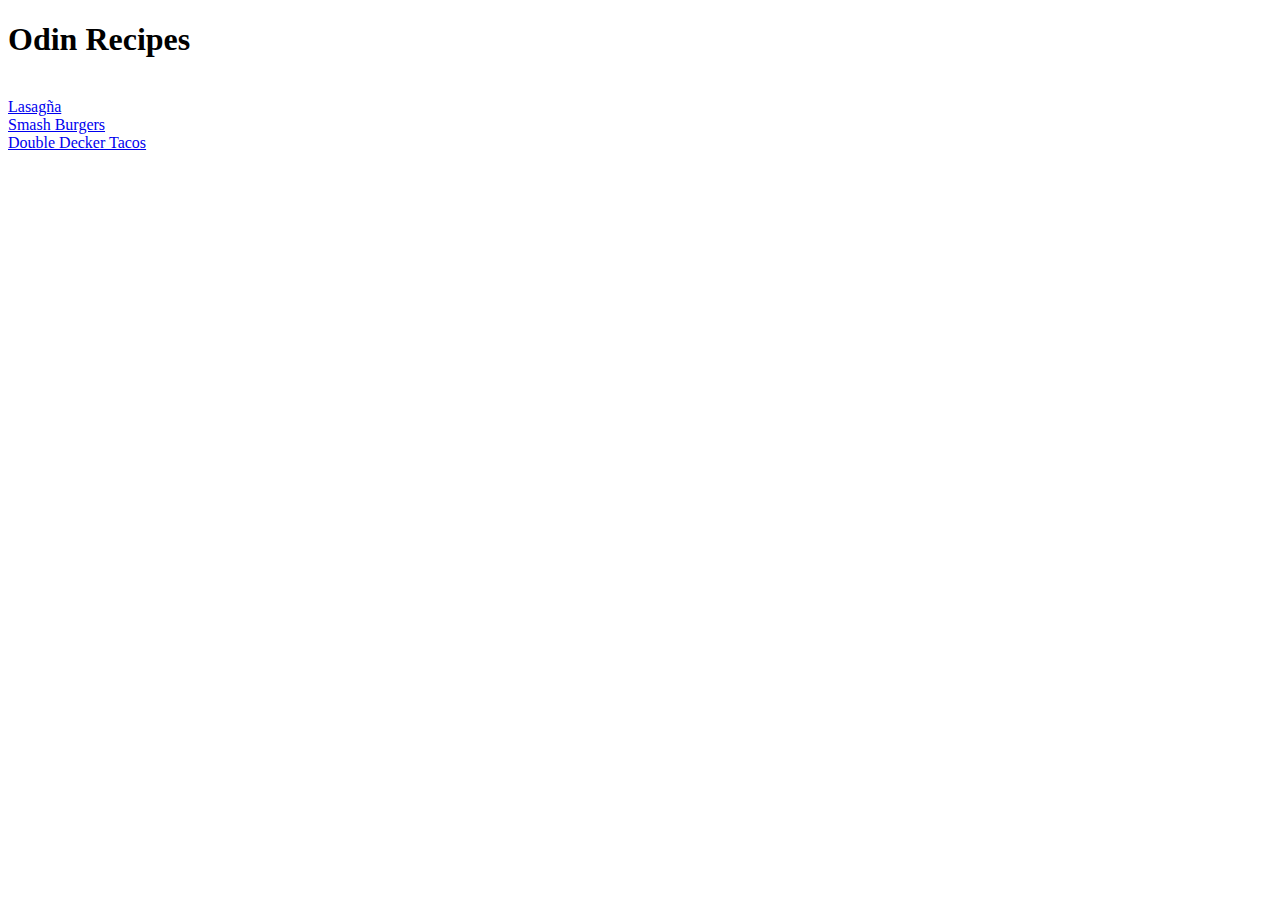
==== index.html @ e463cd85 "added target to links" ====
<!DOCTYPE html>
<html lang="en">
  <head>
    <meta charset="UTF-8" />
    <meta name="viewport" content="width=device-width, initial-scale=1.0" />
    <title>Odin Recipes</title>
  </head>
  <body>
    <h1>Odin Recipes</h1>
    <br />
    <!-- opens in the same webpage -->
    <a href="recipes/lasagna.html" target="_self">Lasagña</a>
    <br />
    <!-- opens in a new webpage -->
    <!-- The noopener value prevents the opened link from gaining 
    access to the webpage from which it was opened. The noreferrer
    value prevents the opened link from knowing which webpage
    or resource has a link (or ‘reference’) to it. It also 
    includes the noopener behaviour and thus can be used by 
    itself as well. Note that you may be fine if you forget 
    to add rel="noopener noreferrer" since more recent 
    versions of browsers provide security if only 
    target="_blank" is present. Nevertheless, in line with 
    good coding practices and to err on the side of caution, 
    it is recommended to always pair a target="_blank" with 
    a rel="noopener noreferrer". -->
    <a href="recipes/smashburger.html" rel="noopener noreferrer" target="_blank">Smash Burgers</a>
    <br />
    <a href="recipes/tacos.html">Double Decker Tacos</a>
  </body>
</html>
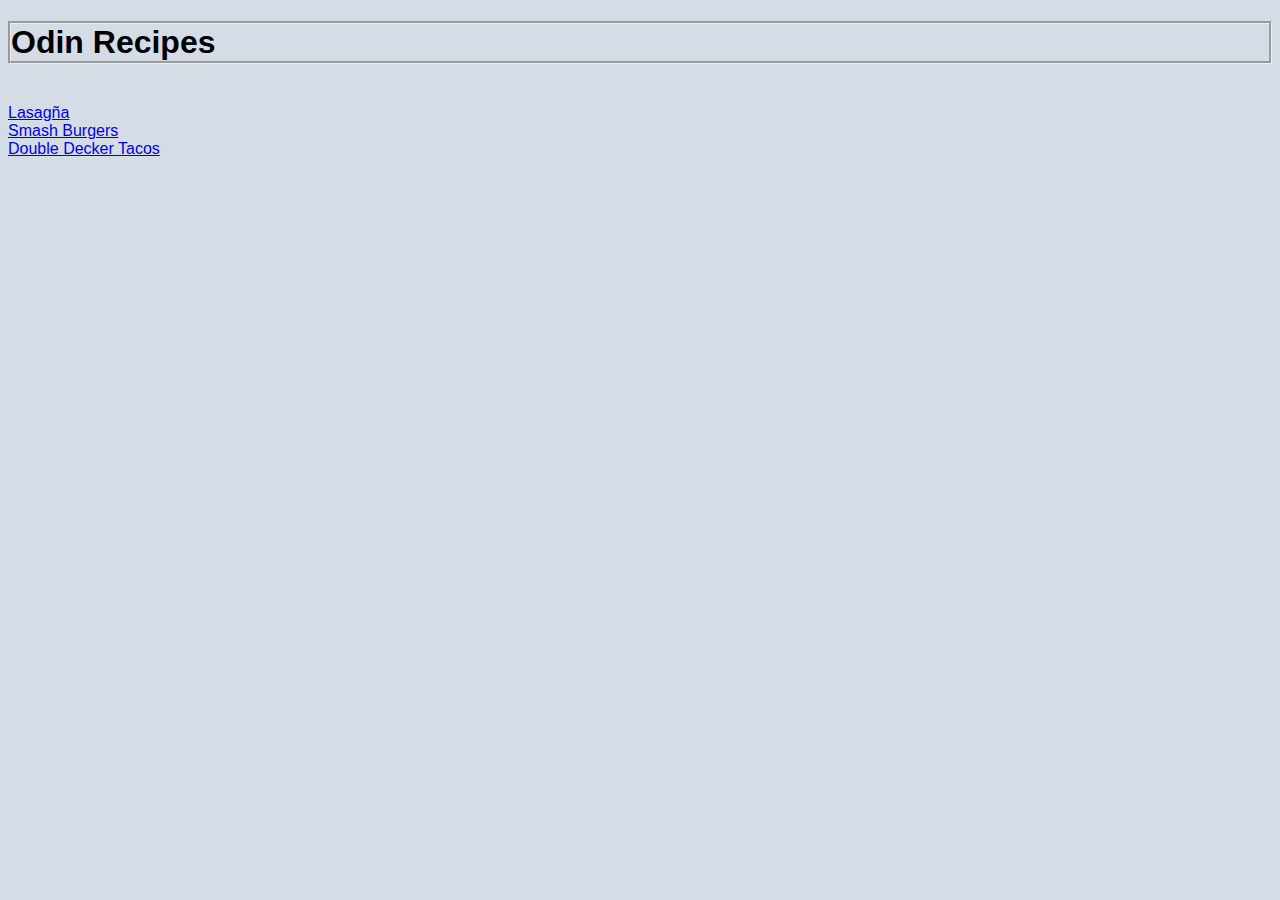
==== commit 7b473aa2: "added css" ====
--- a/index.html
+++ b/index.html
@@ -4,6 +4,7 @@
     <meta charset="UTF-8" />
     <meta name="viewport" content="width=device-width, initial-scale=1.0" />
     <title>Odin Recipes</title>
+    <link href="/style.css" rel="stylesheet">
   </head>
   <body>
     <h1>Odin Recipes</h1>
@@ -24,7 +25,8 @@
     good coding practices and to err on the side of caution, 
     it is recommended to always pair a target="_blank" with 
     a rel="noopener noreferrer". -->
-    <a href="recipes/smashburger.html" rel="noopener noreferrer" target="_blank">Smash Burgers</a>
+    <!-- <a href="recipes/smashburger.html" rel="noopener noreferrer" target="_blank">Smash Burgers</a> -->
+    <a href="recipes/smashburger.html">Smash Burgers</a>
     <br />
     <a href="recipes/tacos.html">Double Decker Tacos</a>
   </body>
--- a/style.css
+++ b/style.css
@@ -0,0 +1,29 @@
+*{
+font-family: 'Lucida Sans', 'Lucida Sans Regular', 'Lucida Grande', 'Lucida Sans Unicode', Geneva, Verdana, sans-serif;
+background-color: rgb(212, 221, 230)}
+
+h1{
+    border-style: groove;
+}
+
+strong{
+    color: rgb(167, 98, 112);
+}
+
+ul{
+    border-style: dotted;
+}
+
+h2{
+    color: blueviolet;
+}
+
+ol{
+    border-style: double;
+}
+
+img{
+    width: 100%;
+    height: 100px;
+    
+}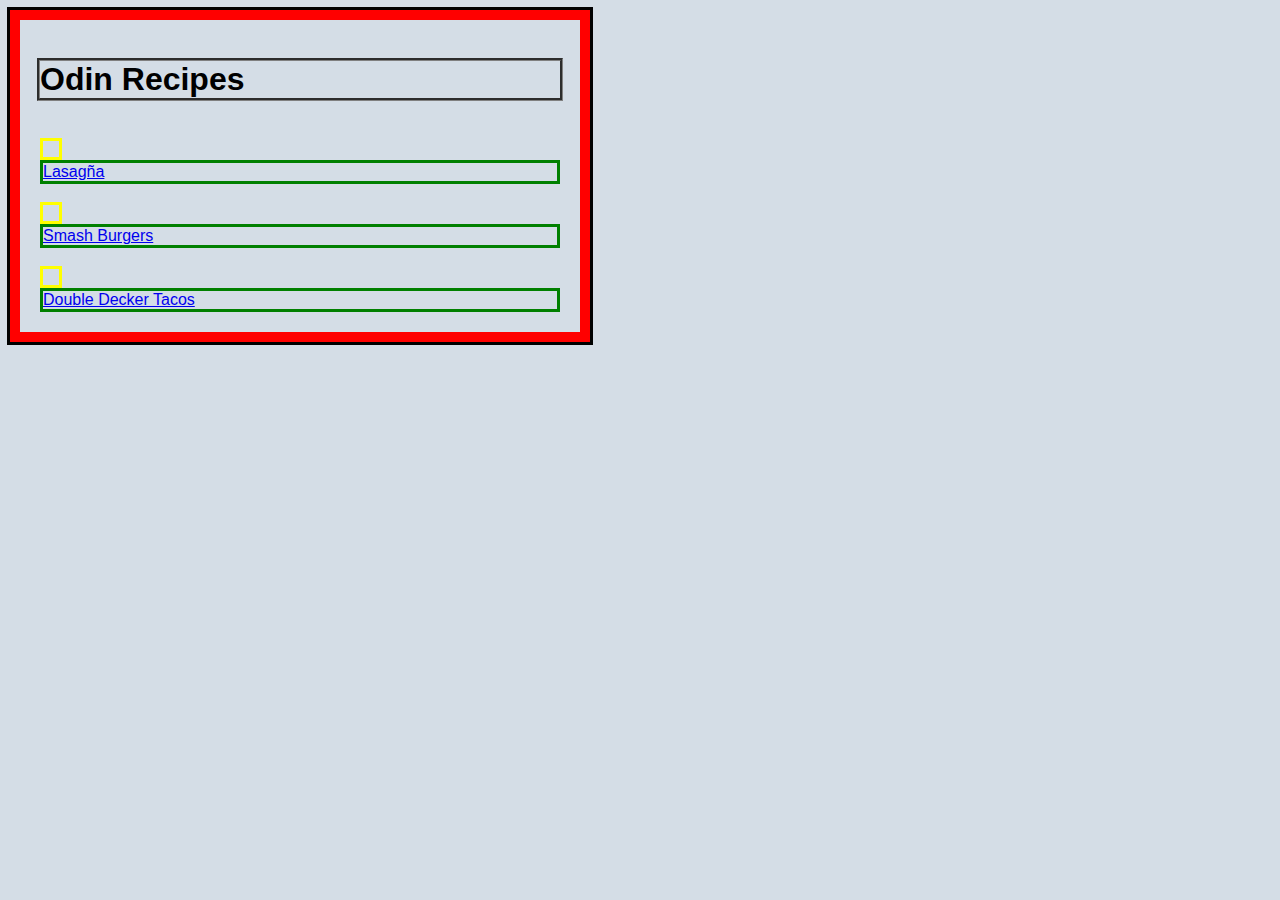
==== commit 34af97c6: "test css" ====
--- a/index.html
+++ b/index.html
@@ -10,7 +10,10 @@
     <h1>Odin Recipes</h1>
     <br />
     <!-- opens in the same webpage -->
+     <div class="side"></div>
+     <div class="list">
     <a href="recipes/lasagna.html" target="_self">Lasagña</a>
+  </div>
     <br />
     <!-- opens in a new webpage -->
     <!-- The noopener value prevents the opened link from gaining 
@@ -26,8 +29,14 @@
     it is recommended to always pair a target="_blank" with 
     a rel="noopener noreferrer". -->
     <!-- <a href="recipes/smashburger.html" rel="noopener noreferrer" target="_blank">Smash Burgers</a> -->
+    <div class="side"></div>
+    <div class="list">
     <a href="recipes/smashburger.html">Smash Burgers</a>
+    </div>
     <br />
+    <div class="side"></div>
+    <div class="list">
     <a href="recipes/tacos.html">Double Decker Tacos</a>
+    </div>
   </body>
 </html>--- a/style.css
+++ b/style.css
@@ -1,9 +1,33 @@
 *{
 font-family: 'Lucida Sans', 'Lucida Sans Regular', 'Lucida Grande', 'Lucida Sans Unicode', Geneva, Verdana, sans-serif;
-background-color: rgb(212, 221, 230)}
+background-color: rgb(212, 221, 230);}
+html{
+    height: 600px;
+    width: 600px;
+}
+
+header{
+    outline: 3px solid maroon;
+}
+
+div.side{
+    border: solid yellow;
+    height: 1rem;
+    width: 1rem;
+}
+
+div.list{
+    border: solid green
+}
 
 h1{
-    border-style: groove;
+    outline: 3px groove gray;
+}
+body{
+    outline: 3px solid black;
+    margin:10px;
+    padding: 20px;
+    border:10px solid red;
 }
 
 strong{
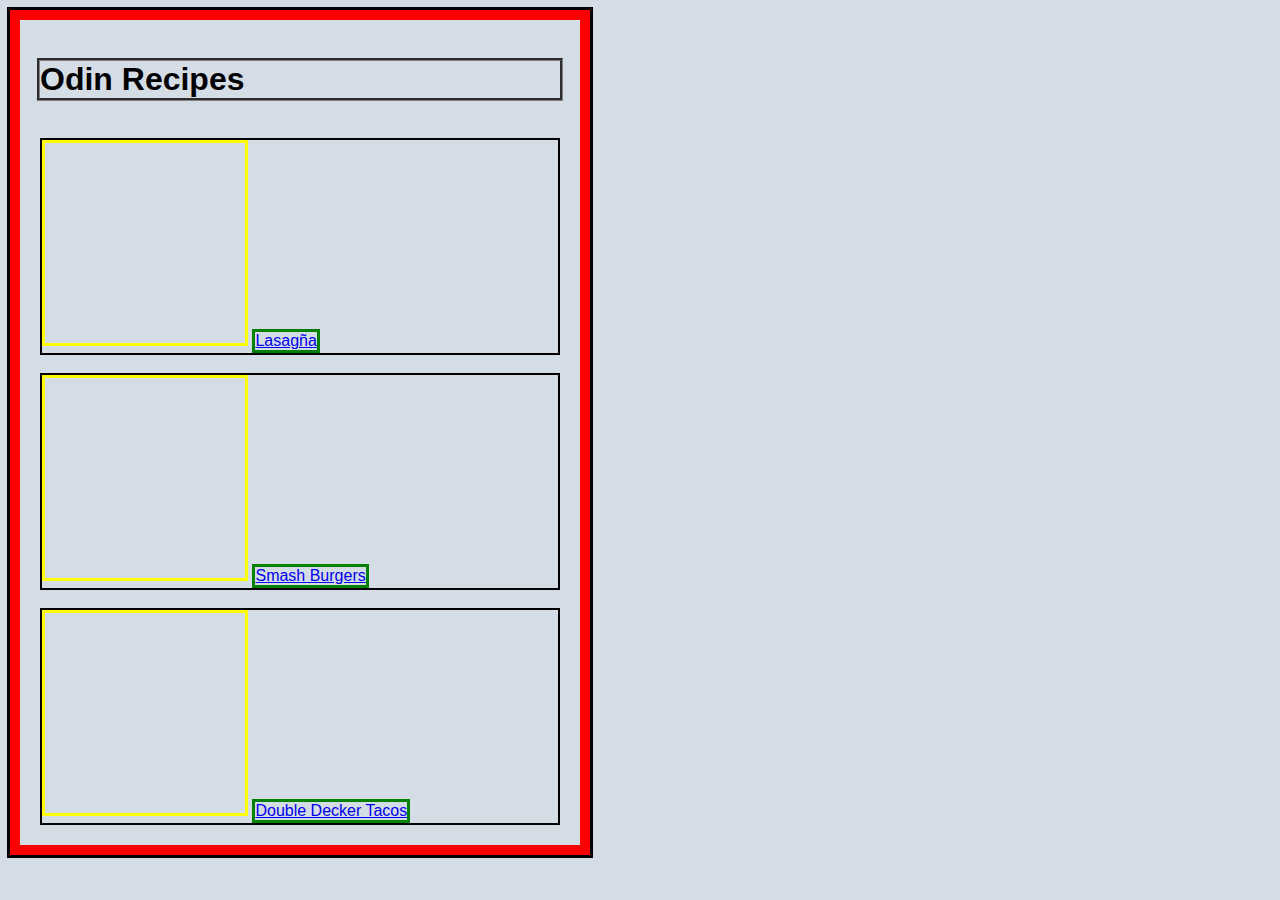
==== commit 3bdbe902: "css test" ====
--- a/index.html
+++ b/index.html
@@ -10,10 +10,12 @@
     <h1>Odin Recipes</h1>
     <br />
     <!-- opens in the same webpage -->
+     <div class="line">
      <div class="side"></div>
      <div class="list">
     <a href="recipes/lasagna.html" target="_self">Lasagña</a>
   </div>
+</div>
     <br />
     <!-- opens in a new webpage -->
     <!-- The noopener value prevents the opened link from gaining 
@@ -29,14 +31,18 @@
     it is recommended to always pair a target="_blank" with 
     a rel="noopener noreferrer". -->
     <!-- <a href="recipes/smashburger.html" rel="noopener noreferrer" target="_blank">Smash Burgers</a> -->
+    <div class="line">
     <div class="side"></div>
     <div class="list">
     <a href="recipes/smashburger.html">Smash Burgers</a>
     </div>
+    </div>
     <br />
+    <div class="line">
     <div class="side"></div>
     <div class="list">
     <a href="recipes/tacos.html">Double Decker Tacos</a>
     </div>
+  </div>
   </body>
 </html>--- a/style.css
+++ b/style.css
@@ -10,14 +10,22 @@
     outline: 3px solid maroon;
 }
 
+div.line{
+    display: block;
+    width: auto;
+    border: 2px solid black;
+}
+
 div.side{
     border: solid yellow;
-    height: 1rem;
-    width: 1rem;
+    height: 200px;
+    width: 200px;
+    display:inline-block; 
 }
 
 div.list{
-    border: solid green
+    border: solid green;
+    display:inline-block; 
 }
 
 h1{
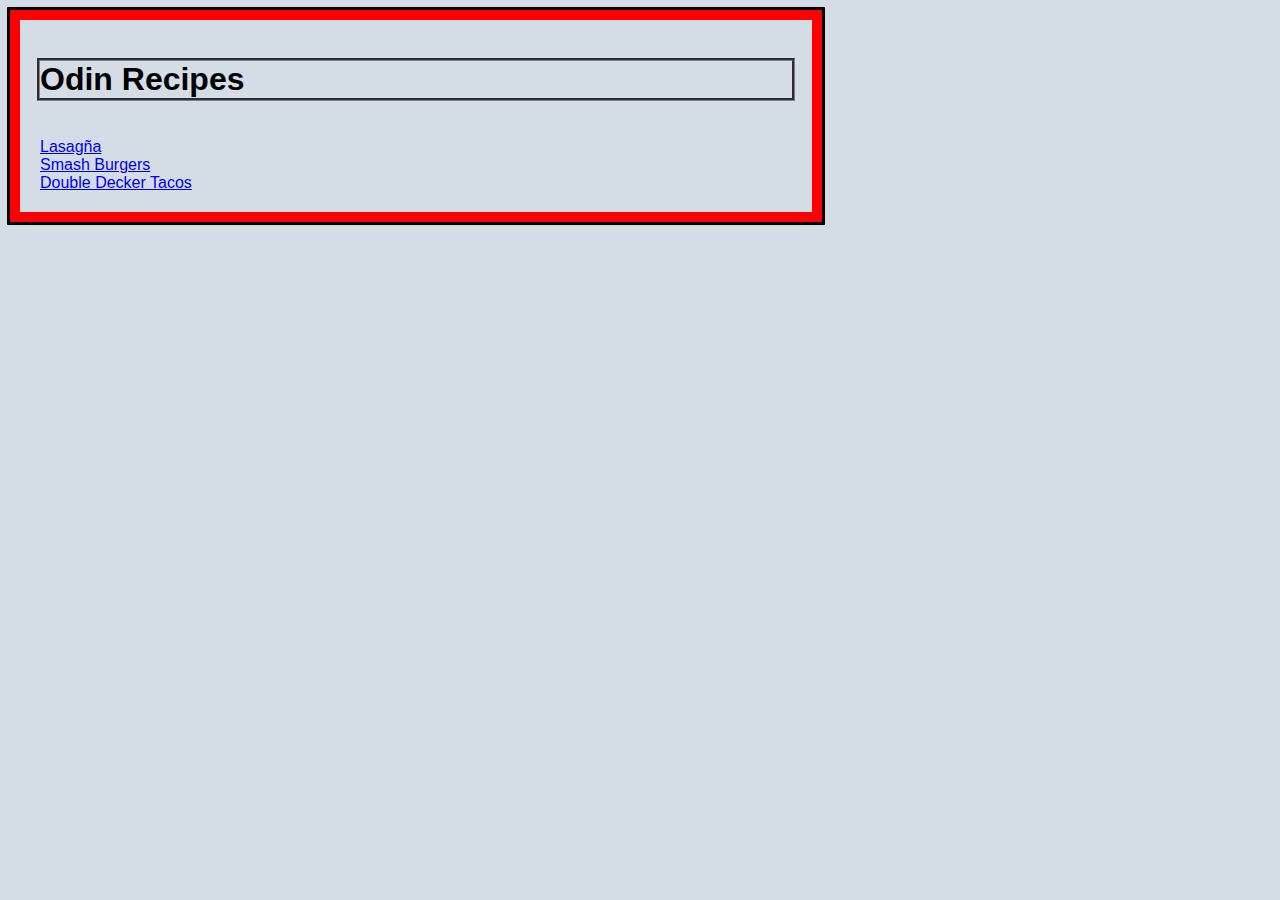
==== commit 4a9d587f: "index design" ====
--- a/index.html
+++ b/index.html
@@ -10,11 +10,7 @@
     <h1>Odin Recipes</h1>
     <br />
     <!-- opens in the same webpage -->
-     <div class="line">
-     <div class="side"></div>
-     <div class="list">
     <a href="recipes/lasagna.html" target="_self">Lasagña</a>
-  </div>
 </div>
     <br />
     <!-- opens in a new webpage -->
@@ -31,18 +27,13 @@
     it is recommended to always pair a target="_blank" with 
     a rel="noopener noreferrer". -->
     <!-- <a href="recipes/smashburger.html" rel="noopener noreferrer" target="_blank">Smash Burgers</a> -->
-    <div class="line">
-    <div class="side"></div>
-    <div class="list">
+
     <a href="recipes/smashburger.html">Smash Burgers</a>
-    </div>
-    </div>
+
     <br />
-    <div class="line">
-    <div class="side"></div>
-    <div class="list">
+
     <a href="recipes/tacos.html">Double Decker Tacos</a>
-    </div>
+
   </div>
   </body>
 </html>--- a/style.css
+++ b/style.css
@@ -2,8 +2,9 @@
 font-family: 'Lucida Sans', 'Lucida Sans Regular', 'Lucida Grande', 'Lucida Sans Unicode', Geneva, Verdana, sans-serif;
 background-color: rgb(212, 221, 230);}
 html{
-    height: 600px;
-    width: 600px;
+    height: 65%;
+    width: 65%;
+    align-content: auto;
 }
 
 header{
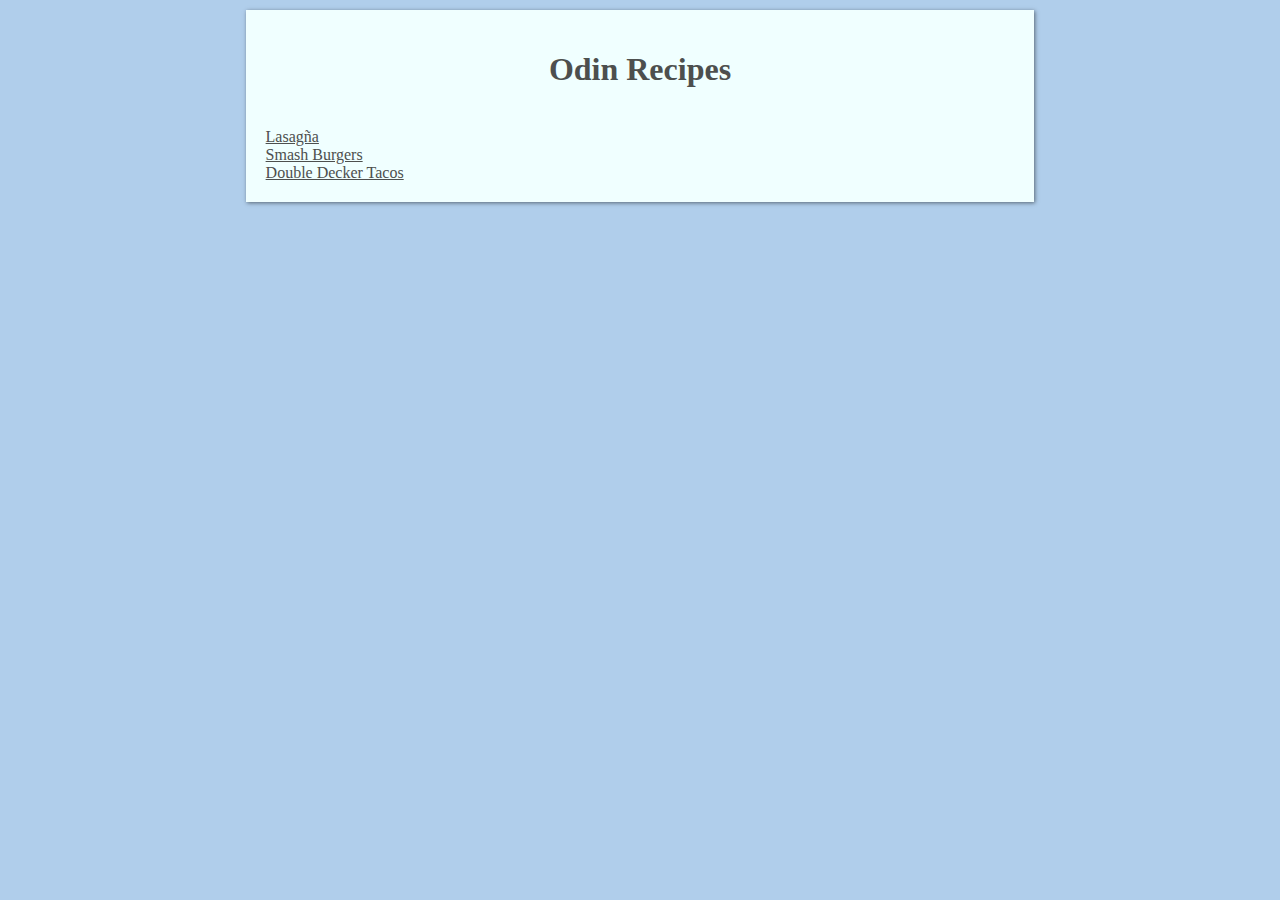
==== commit cc24f565: "website styling" ====
--- a/index.html
+++ b/index.html
@@ -10,8 +10,9 @@
     <h1>Odin Recipes</h1>
     <br />
     <!-- opens in the same webpage -->
-    <a href="recipes/lasagna.html" target="_self">Lasagña</a>
-</div>
+         <!-- target="_self" -->
+    <a href="recipes/lasagna.html" >Lasagña</a>
+
     <br />
     <!-- opens in a new webpage -->
     <!-- The noopener value prevents the opened link from gaining 
@@ -27,13 +28,8 @@
     it is recommended to always pair a target="_blank" with 
     a rel="noopener noreferrer". -->
     <!-- <a href="recipes/smashburger.html" rel="noopener noreferrer" target="_blank">Smash Burgers</a> -->
-
     <a href="recipes/smashburger.html">Smash Burgers</a>
-
     <br />
-
     <a href="recipes/tacos.html">Double Decker Tacos</a>
-
-  </div>
   </body>
 </html>--- a/style.css
+++ b/style.css
@@ -1,62 +1,55 @@
 *{
-font-family: 'Lucida Sans', 'Lucida Sans Regular', 'Lucida Grande', 'Lucida Sans Unicode', Geneva, Verdana, sans-serif;
-background-color: rgb(212, 221, 230);}
+/*font-family: 'Lucida Sans', 'Lucida Sans Regular', 'Lucida Grande', 'Lucida Sans Unicode', Geneva, Verdana, sans-serif;*/
+/*font-family: Arial, Helvetica, sans-serif;*/
+font-family: Century ;
+color: rgb(77, 79, 78);
+}
+
 html{
-    height: 65%;
+    height: auto;
     width: 65%;
-    align-content: auto;
+    margin:auto;
+    padding: 10px;
+    background-color: rgb(176, 206, 235);
 }
 
 header{
     outline: 3px solid maroon;
 }
 
-div.line{
-    display: block;
-    width: auto;
-    border: 2px solid black;
-}
+h1{
+    text-align: center;
 
-div.side{
-    border: solid yellow;
-    height: 200px;
-    width: 200px;
-    display:inline-block; 
-}
-
-div.list{
-    border: solid green;
-    display:inline-block; 
-}
-
-h1{
-    outline: 3px groove gray;
+    background-color:inherit
 }
 body{
-    outline: 3px solid black;
-    margin:10px;
+    background-color: azure;
+    width: 90%;
+    height: 100%;
+    margin:auto;
     padding: 20px;
-    border:10px solid red;
+
+    box-shadow: 1px 1px 4px rgba(0, 0, 0, .5); 
 }
 
 strong{
     color: rgb(167, 98, 112);
+    background-color:inherit;
 }
 
-ul{
-    border-style: dotted;
-}
+
 
 h2{
-    color: blueviolet;
+    color: rgb(153, 79, 221);
+    background-color:inherit;
 }
 
 ol{
-    border-style: double;
+    /* border-style: double; */
+    background-color:inherit;
 }
 
 img{
-    width: 100%;
-    height: 100px;
-    
+    display: block;
+    margin: auto;
 }